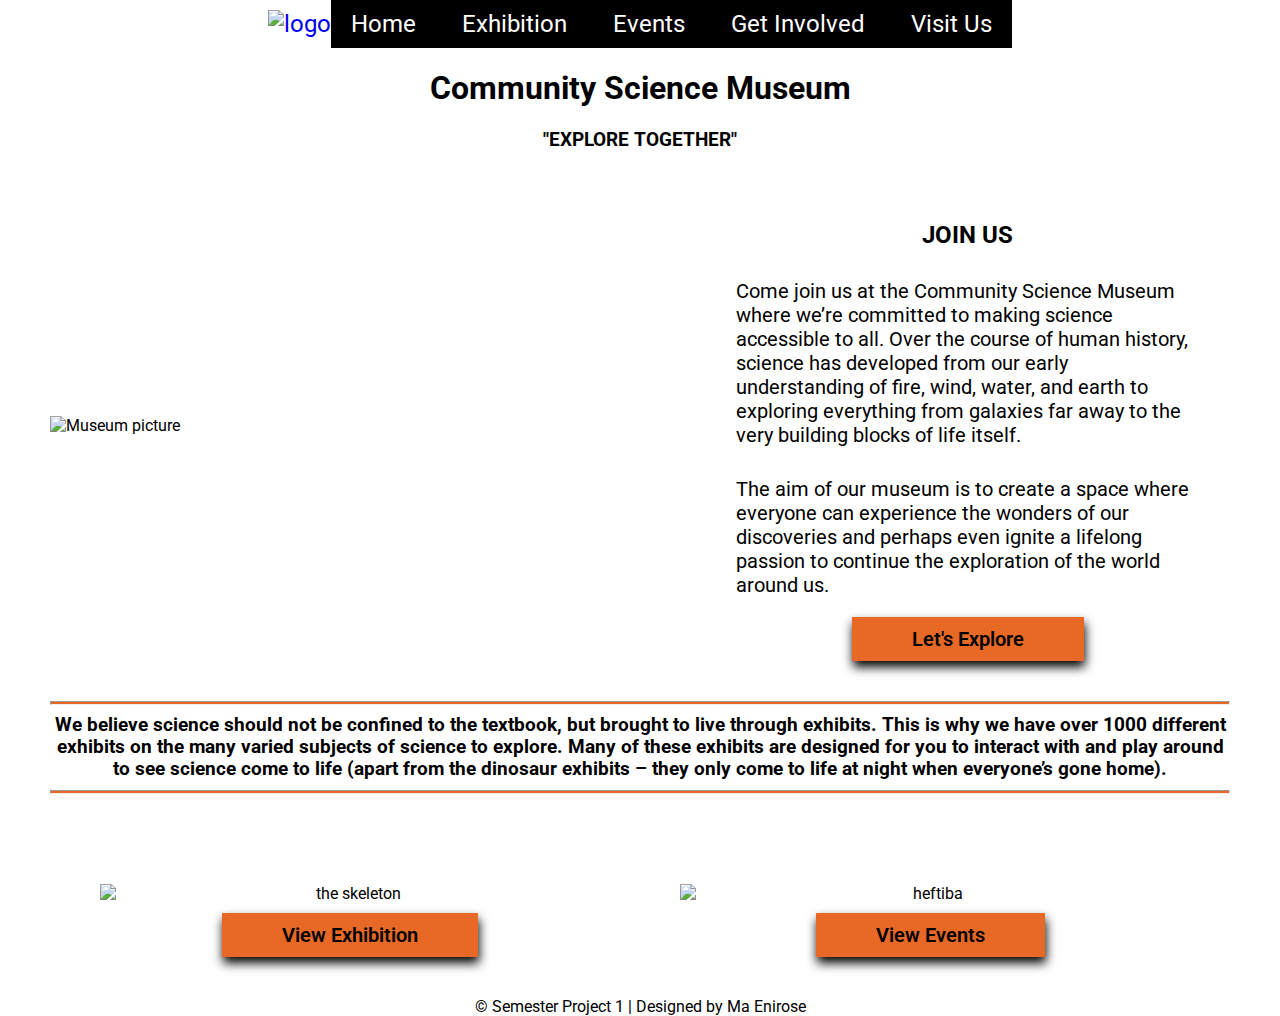
==== index.html @ 89772a0c "create explore page" ====
<!DOCTYPE html>
<html lang="en">
<head>
    <meta charset="UTF-8">
    <meta http-equiv="X-UA-Compatible" content="IE=edge">
    <meta name="viewport" content="width=device-width, initial-scale=1.0">
    <meta name="description" content="Newly opened community science museum for everyone">
    <script src="https://kit.fontawesome.com/b78b269c14.js" crossorigin="anonymous"></script>
    <link rel="preconnect" href="https://fonts.googleapis.com">
    <link rel="preconnect" href="https://fonts.gstatic.com" crossorigin>
    <link href="https://fonts.googleapis.com/css2?family=Noto+Sans:ital,wght@0,700;1,700&family=Roboto:wght@900&display=swap" rel="stylesheet">
    <link rel="stylesheet" href="css/styles.css">
    <title>Community Science Museum | Home</title>
</head>
<body>
    <header>
        <a href="index.html">
            <img src="images/icon-1719742.svg" alt="logo" class="logo">
        </a>
        <input type="checkbox" id="menu-box" />
        <label for="menu-box"><i class="fas fa-bars"></i></label>
        <nav>
            <a href="index.html">
                Home
            </a>
            <a href="exhibition.html">
                Exhibition
            </a>
            <a href="events.html">
                Events
            </a>
            <a href="get.html">
                Get Involved
            </a>
            <a href="visit.html">
                Visit Us
            </a>
        </nav>
    </header>
    <main>
        <div class="logo-name">
            <h1>
                Community Science Museum
            </h1>
            <h3>
                "EXPLORE TOGETHER"
            </h3>
        </div>
        <section class="the-museum">
            <img src="images/scott-webb-102825.jpg" alt="Museum picture">
            <div class="the-museum-info">
                <h2>
                    JOIN US
                </h2>
                <p>
                    Come join us at the Community Science Museum where we’re committed to making science accessible to all. Over the course of human history, science has developed from our early understanding of fire, wind, water, and earth to exploring everything from galaxies far away to the very building blocks of life itself.
                </p>
                <p>
                    The aim of our museum is to create a space where everyone can experience the wonders of our discoveries and perhaps even ignite a lifelong passion to continue the exploration of the world around us.
                </p>
                <a href="explore.html" class="cta">
                    Let's Explore
                </a>
            </div>
        </section>
        <div class="skeleton">
            <h3>
                <hr>
                We believe science should not be confined to the textbook, but brought to live through exhibits. This is why we have over 1000 different exhibits on the many varied subjects of science to explore. Many of these exhibits are designed for you to interact with and play around to see science come to life (apart from the dinosaur exhibits – they only come to life at night when everyone’s gone home).
                <hr>
            </h3>
        </div>
        <section>
            <div class="the-museum2">
                <div class="skeleton1">
                    <img src="images/samuel-zeller-113381.jpg" alt="the skeleton">
                    <a href="exhibition.html" class="cta">
                        View Exhibition
                    </a>
                </div>
                <div class="skeleton2">
                <img src="images/toa-heftiba-412579.jpg" alt="heftiba">
                    <a href="events.html" class="cta">
                        View Events
                    </a>
                </div>
            </div>
        </section>
    </main>
    <footer>
        &copy; Semester Project 1 | Designed by Ma Enirose
    </footer>
</body>
</html>
---- css/styles.css ----
body {
    font-family: -apple-system, BlinkMacSystemFont, 'Segoe UI', Roboto, Oxygen, Ubuntu, Cantarell, 'Open Sans', 'Helvetica Neue', sans-serif;
    margin: 0;
    padding: 0;
}

p {
    font-size: 20px;
    margin: 0px 0px 35px 0px;
}

.logo {
    width: 10vh;
    height: 10vh;
}

nav,
#menu-box {
    display: none;
}

#menu-box:checked ~ nav {
    display: block;
}

a {
    text-decoration: none;
}

header {
    font-size: 1.5rem;
    align-items: center;
}

.menu-label {
    float: right;
}

.fas {
    position: absolute;
    top: 25px;
}

header, .fas {

}

nav {
    position: absolute;
    background: black;
}

nav a {
    display: block;
    color: #fff;
    padding: 10px 20px;
    text-decoration: none;
}

.logo-name {

    text-align: center;
}
/* Home */
.the-museum {
    display: flex;
    flex-direction: column;
    align-items: center;
}

.the-museum img {
    width: 70%;
    padding: 50px;
}

.the-museum-info p {
    text-align: left;
    margin: 30px;
}

.the-museum-info {
    text-align: center;
}

hr {
    height: 2px;
    background-color: #E86826;
}

.cta {
    background-color: #E86826;
    padding: 10px 60px;
    color: black;
    font-size: 20px;
    font-weight: 600;
    box-shadow: 1px 6px 10px black;
    margin-top: 10px;
}

.skeleton {
    text-align: center;
    margin: 50px;
}

.the-museum2 {
    text-align: center;
}

.skeleton1 img, .skeleton2 img {
    width: 330px;
}

.skeleton1, .skeleton2 {
    margin: 40px;
    display: flex;
    flex-direction: column;
    align-items: center;
}


/* Exhibition*/
.exhibition {
    display: flex;
    flex-direction:column;
    align-items: center;
    padding: 50px;
    margin: 50px;
    box-shadow: 10px 16px 15px black;
}

.exhibition img {
    width: 100%;
}

.exhibition-info {
    padding: 5%;
}


/* Footer*/
footer {
    text-align: center;
}

@media (min-width : 768px) {
    nav {
        display: block;
        position: static;
    }

    .fas {
        display: none;
    }

    nav a {
        display: inline-block;
    }

    header {
        display: flex;
        flex-direction: row;
        max-width: 100%;
        justify-content: center;
        align-items: center;
    }

    /* home */

    .the-museum {
        display: grid;
        grid-template-columns: 5fr 4fr;
        margin: 50px;
    }
    
    .the-museum img {
        width: 100%;
        padding: 0;
    }

    .the-museum2 {
        display: flex;
        justify-content: center;
    }

    .skeleton1, .skeleton2 {
        display: flex;
        flex-direction: column;
    }

    /*exhibition*/
    .exhibition {
        display: grid;
        grid-template-columns: 4fr 5fr;
    }
}

@media (min-width : 1200px){
    /*Home*/
    .skeleton1 img, .skeleton2 img {
        width: 500px;
    }
    
}
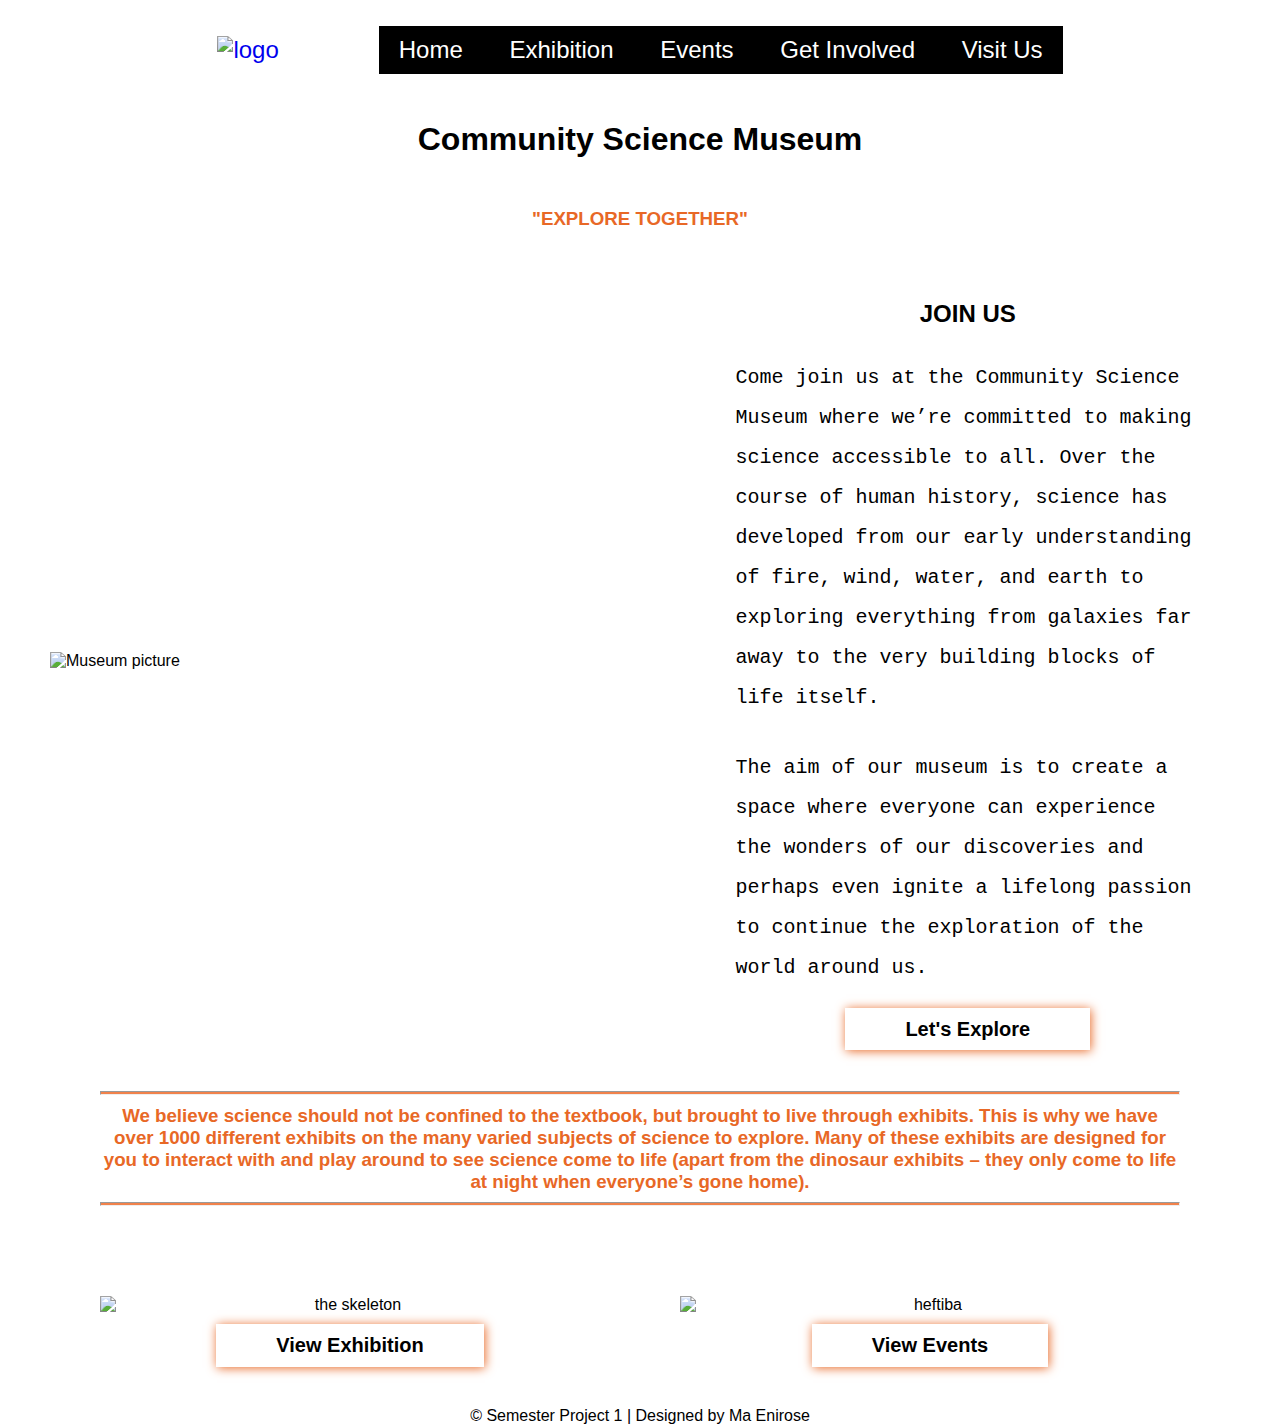
==== commit 8f6e0309: "visit page" ====
--- a/index.html
+++ b/index.html
@@ -18,7 +18,7 @@
             <img src="images/icon-1719742.svg" alt="logo" class="logo">
         </a>
         <input type="checkbox" id="menu-box" />
-        <label for="menu-box"><i class="fas fa-bars"></i></label>
+        <label class="menu-label" for="menu-box"><i class="fas fa-bars"></i></label>
         <nav>
             <a href="index.html">
                 Home
--- a/css/styles.css
+++ b/css/styles.css
@@ -1,5 +1,5 @@
 body {
-    font-family: -apple-system, BlinkMacSystemFont, 'Segoe UI', Roboto, Oxygen, Ubuntu, Cantarell, 'Open Sans', 'Helvetica Neue', sans-serif;
+    font-family: 'Lucida Sans', 'Lucida Sans Regular', 'Lucida Grande', 'Lucida Sans Unicode', Geneva, Verdana, sans-serif;
     margin: 0;
     padding: 0;
 }
@@ -7,6 +7,9 @@
 p {
     font-size: 20px;
     margin: 0px 0px 35px 0px;
+    line-height: 2;
+    font-weight: 500;
+    font-family: 'Courier New', Courier, monospace
 }
 
 .logo {
@@ -34,6 +37,7 @@
 
 .menu-label {
     float: right;
+    padding: 50px;
 }
 
 .fas {
@@ -41,13 +45,11 @@
     top: 25px;
 }
 
-header, .fas {
-
-}
-
 nav {
     position: absolute;
     background: black;
+    right: 0px;
+    top: 55px;
 }
 
 nav a {
@@ -57,8 +59,11 @@
     text-decoration: none;
 }
 
+nav a:hover {
+    color: rgb(241, 130, 75);
+}
+
 .logo-name {
-
     text-align: center;
 }
 /* Home */
@@ -84,18 +89,31 @@
 
 hr {
     height: 2px;
-    background-color: #E86826;
-}
-
+    background-color: rgb(241, 130, 75);
+}
+
+h3 {
+    margin: 50px;
+}
+ /*cta*/
 .cta {
-    background-color: #E86826;
+    background: none;
     padding: 10px 60px;
     color: black;
     font-size: 20px;
     font-weight: 600;
-    box-shadow: 1px 6px 10px black;
+    box-shadow: 1px 1px 10px #E86826;
     margin-top: 10px;
-}
+    transition: ease-out 0,8s;
+    cursor: pointer;
+}
+
+
+.cta:hover {
+    background-color: #E86826;
+}
+
+/*Skeleton*/
 
 .skeleton {
     text-align: center;
@@ -123,19 +141,60 @@
     display: flex;
     flex-direction:column;
     align-items: center;
-    padding: 50px;
-    margin: 50px;
-    box-shadow: 10px 16px 15px black;
+    padding: 30px;
+    margin: 20px 10px;
+    box-shadow: 1px 1px 25px black;
 }
 
 .exhibition img {
     width: 100%;
+    height: 100%;
+    object-fit: cover;
 }
 
 .exhibition-info {
     padding: 5%;
-}
-
+    text-align: center;
+}
+
+.exhibition-info p {
+    text-align: left;
+}
+
+/*Get involved*/
+
+.get {
+    background-image: url(../Images/learn-2405206_1920.jpg);
+    background-size: 100%;
+}
+
+.get h1, h3 {
+    color: #E86826;
+    text-align: center;
+}
+
+.get-involved {
+    align-items: center;
+    padding: 30px;
+    margin: 30px 10px;
+    box-shadow: 1px 1px 15px black;
+    text-align: center;
+}
+
+.get-involved-info p {
+    text-align: left;
+}
+
+/*Visit*/
+.map {
+    margin: 20px;
+    padding: 29px;
+}
+
+.map-info {
+    padding: 5%;
+    text-align: center;
+}
 
 /* Footer*/
 footer {
@@ -164,6 +223,10 @@
         align-items: center;
     }
 
+    .get-involved-info details {
+        display: none;
+    }
+
     /* home */
 
     .the-museum {
@@ -191,6 +254,29 @@
     .exhibition {
         display: grid;
         grid-template-columns: 4fr 5fr;
+        margin: 100px;
+    }
+
+    /*Get Involved*/
+    .get-involved {
+        margin: 100px;
+    }
+
+    
+    /*Visit*/
+    .map {
+    display: flex;
+    flex-direction: row;
+    margin: 20px;
+    padding: 20px;
+    align-items: center;
+    justify-content: center;
+    
+    }
+
+    .map-info {
+    padding: 5%;
+    text-align: center;
     }
 }
 
@@ -200,5 +286,9 @@
         width: 500px;
     }
     
-}
-
+    /*Get involved*/
+    .get-involved {
+        margin: 100px 200px;
+    }
+}
+
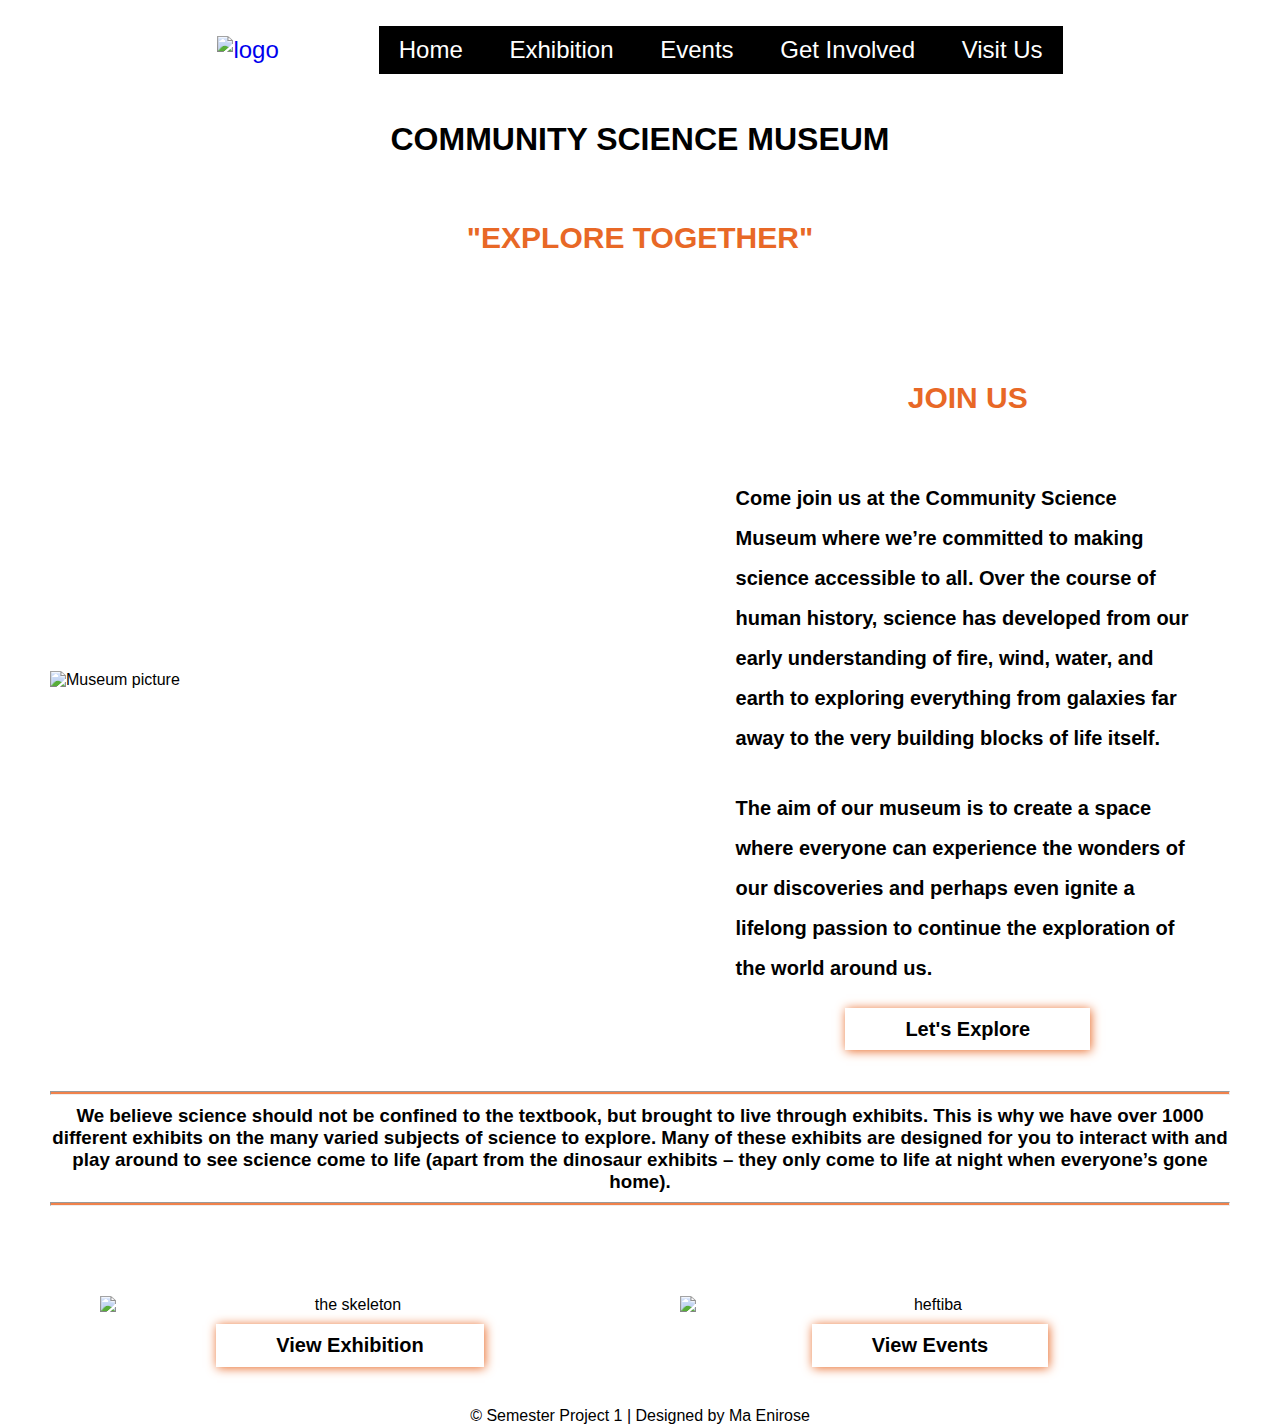
==== commit ffed8357: "create visit  and explore page" ====
--- a/index.html
+++ b/index.html
@@ -40,11 +40,11 @@
     <main>
         <div class="logo-name">
             <h1>
-                Community Science Museum
+                COMMUNITY SCIENCE MUSEUM
             </h1>
-            <h3>
+            <h2>
                 "EXPLORE TOGETHER"
-            </h3>
+            </h2>
         </div>
         <section class="the-museum">
             <img src="images/scott-webb-102825.jpg" alt="Museum picture">
--- a/css/styles.css
+++ b/css/styles.css
@@ -8,8 +8,8 @@
     font-size: 20px;
     margin: 0px 0px 35px 0px;
     line-height: 2;
-    font-weight: 500;
-    font-family: 'Courier New', Courier, monospace
+    font-weight: 800;
+    font-family: Arial, Helvetica, sans-serif
 }
 
 .logo {
@@ -92,10 +92,15 @@
     background-color: rgb(241, 130, 75);
 }
 
-h3 {
+h2 {
+    color: #E86826;
     margin: 50px;
-}
- /*cta*/
+    line-height: 2;
+    font-weight: bolder;
+    font-size: 30px;
+}
+
+/*cta*/
 .cta {
     background: none;
     padding: 10px 60px;
@@ -108,7 +113,6 @@
     cursor: pointer;
 }
 
-
 .cta:hover {
     background-color: #E86826;
 }
@@ -139,7 +143,7 @@
 /* Exhibition*/
 .exhibition {
     display: flex;
-    flex-direction:column;
+    flex-direction: column;
     align-items: center;
     padding: 30px;
     margin: 20px 10px;
@@ -165,11 +169,13 @@
 
 .get {
     background-image: url(../Images/learn-2405206_1920.jpg);
-    background-size: 100%;
-}
-
-.get h1, h3 {
-    color: #E86826;
+    background-size: cover;
+    object-fit: cover;
+    height: 100%;
+}
+
+.get h1, .get h2 {
+    color: #ffffff;
     text-align: center;
 }
 
@@ -182,6 +188,39 @@
 }
 
 .get-involved-info p {
+    text-align: left;
+}
+
+/* Explore */
+.explore-name {
+    background-image: url(../Images/lab-512503_1920.jpg);
+    background-size: cover;
+    object-fit: cover;
+    height: 100%;
+    text-align: center;
+}
+
+.explore {
+    display: flex;
+    flex-direction:column-reverse;
+    align-items: center;
+    padding: 30px;
+    margin: 20px 10px;
+    box-shadow: 1px 1px 25px black;
+}
+
+.explore img {
+    width: 100%;
+    height: 100%;
+    object-fit: cover;
+}
+
+.explore-info {
+    padding: 5%;
+    text-align: center;
+}
+
+.explore-info p {
     text-align: left;
 }
 
@@ -189,6 +228,13 @@
 .map {
     margin: 20px;
     padding: 29px;
+    display: flex;
+    flex-direction: column;
+}
+
+.map1 {
+    width: 300;
+    height: 300px;
 }
 
 .map-info {
@@ -196,25 +242,115 @@
     text-align: center;
 }
 
+.hours {
+    text-align: center;
+}
+
+.about {
+    display: flex;
+    flex-direction: column;
+    flex-wrap: wrap;
+    margin: 30px;
+    padding: 20px;
+}
+
+.about-us {
+    flex: 1;
+    width: 100%;
+    text-align: center;
+    padding: 2%;
+}
+
 /* Footer*/
 footer {
     text-align: center;
 }
 
 @media (min-width : 768px) {
+    /* home */
+    .the-museum {
+        display: grid;
+        grid-template-columns: 5fr 4fr;
+        margin: 50px;
+    }
+    
+    .the-museum img {
+        width: 100%;
+        padding: 0;
+    }
+
+    .the-museum2 {
+        display: flex;
+        justify-content: center;
+    }
+
+    .skeleton1, .skeleton2 {
+        display: flex;
+        flex-direction: column;
+    }
+
+    /*exhibition*/
+    .exhibition {
+        display: grid;
+        grid-template-columns: 4fr 5fr;
+        margin: 100px;
+    }
+
+    /*Get Involved*/
+    .get-involved {
+        margin: 100px;
+    }
+
+    .get h1, .get h2 {
+        padding: 50px;
+    }
+
+    /*Explore*/
+    .explore-name h1, .explore-name h2 {
+        padding: 50px;
+    }
+
+    .explore {
+        display: grid;
+        grid-template-columns: 4fr 5fr;
+        margin: 100px;
+    }
+    
+    /*Visit*/
+    .map {
+    display: flex;
+    flex-direction: row;
+    margin: 20px;
+    padding: 20px;
+    align-items: center;
+    justify-content: center;
+    }
+
+    .map1 {
+        width: 500px;
+        height: 500px;
+    }
+
+    .about {
+        flex-direction: row;
+    }
+}
+
+@media (min-width : 1000px){
+    /*header*/
     nav {
         display: block;
         position: static;
     }
-
+    
     .fas {
         display: none;
     }
-
+    
     nav a {
         display: inline-block;
     }
-
+    
     header {
         display: flex;
         flex-direction: row;
@@ -222,65 +358,8 @@
         justify-content: center;
         align-items: center;
     }
-
-    .get-involved-info details {
-        display: none;
-    }
-
-    /* home */
-
-    .the-museum {
-        display: grid;
-        grid-template-columns: 5fr 4fr;
-        margin: 50px;
-    }
-    
-    .the-museum img {
-        width: 100%;
-        padding: 0;
-    }
-
-    .the-museum2 {
-        display: flex;
-        justify-content: center;
-    }
-
-    .skeleton1, .skeleton2 {
-        display: flex;
-        flex-direction: column;
-    }
-
-    /*exhibition*/
-    .exhibition {
-        display: grid;
-        grid-template-columns: 4fr 5fr;
-        margin: 100px;
-    }
-
-    /*Get Involved*/
-    .get-involved {
-        margin: 100px;
-    }
-
-    
-    /*Visit*/
-    .map {
-    display: flex;
-    flex-direction: row;
-    margin: 20px;
-    padding: 20px;
-    align-items: center;
-    justify-content: center;
-    
-    }
-
-    .map-info {
-    padding: 5%;
-    text-align: center;
-    }
-}
-
-@media (min-width : 1200px){
+    
+
     /*Home*/
     .skeleton1 img, .skeleton2 img {
         width: 500px;
@@ -290,5 +369,14 @@
     .get-involved {
         margin: 100px 200px;
     }
-}
-
+
+    .get h1, .get h2 {
+        padding: 90px;
+    }
+
+    /*Explore*/
+    .explore-name h1, .explore-name h2 {
+        padding: 65px;
+    }
+}
+
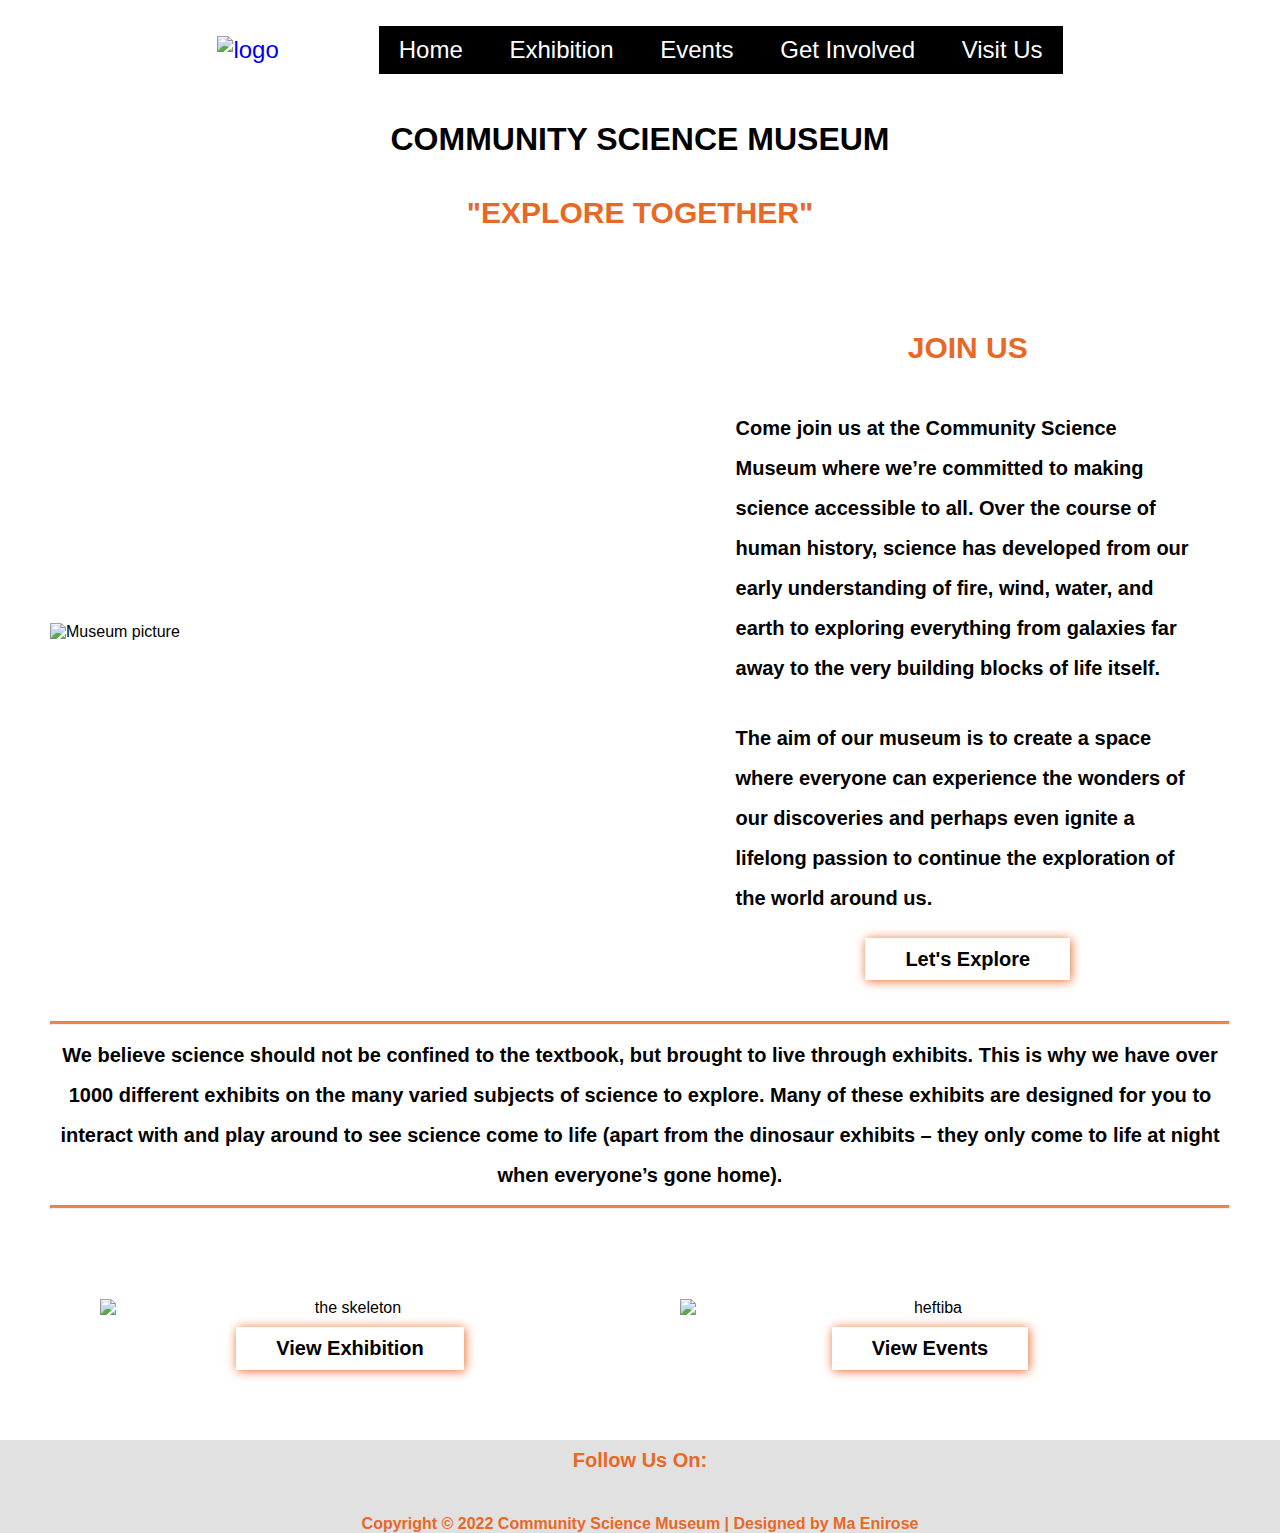
==== commit e924d9b8: "Fixed the footer and some other pages" ====
--- a/index.html
+++ b/index.html
@@ -4,7 +4,7 @@
     <meta charset="UTF-8">
     <meta http-equiv="X-UA-Compatible" content="IE=edge">
     <meta name="viewport" content="width=device-width, initial-scale=1.0">
-    <meta name="description" content="Newly opened community science museum for everyone">
+    <meta name="description" content="Newly opened community science museum for everyone. A place where the whole family can enjoy and learn new things.">
     <script src="https://kit.fontawesome.com/b78b269c14.js" crossorigin="anonymous"></script>
     <link rel="preconnect" href="https://fonts.googleapis.com">
     <link rel="preconnect" href="https://fonts.gstatic.com" crossorigin>
@@ -18,24 +18,26 @@
             <img src="images/icon-1719742.svg" alt="logo" class="logo">
         </a>
         <input type="checkbox" id="menu-box" />
-        <label class="menu-label" for="menu-box"><i class="fas fa-bars"></i></label>
-        <nav>
-            <a href="index.html">
-                Home
-            </a>
-            <a href="exhibition.html">
-                Exhibition
-            </a>
-            <a href="events.html">
-                Events
-            </a>
-            <a href="get.html">
-                Get Involved
-            </a>
-            <a href="visit.html">
-                Visit Us
-            </a>
-        </nav>
+        <label class="menu-label" for="menu-box">
+            <i class="fas fa-bars"></i>
+        </label>
+            <nav>
+                <a href="index.html">
+                    Home
+                </a>
+                <a href="exhibition.html">
+                    Exhibition
+                </a>
+                <a href="events.html">
+                    Events
+                </a>
+                <a href="get.html">
+                    Get Involved
+                </a>
+                <a href="visit.html">
+                    Visit Us
+                </a>
+            </nav>
     </header>
     <main>
         <div class="logo-name">
@@ -88,7 +90,27 @@
         </section>
     </main>
     <footer>
-        &copy; Semester Project 1 | Designed by Ma Enirose
+        <section class="footer-info">
+            <div class="social-media">
+                <div class="social-media-info">
+                    <h3>
+                        Follow Us On:
+                    </h3>
+                    <a href="#" class="facebook">
+                        <i class="fab fa-facebook"></i>
+                    </a>
+                    <a href="#" class="instagram">
+                        <i class="fab fa-instagram-square"></i>
+                    </a>
+                    <a href="#" class="twitter">
+                        <i class="fab fa-twitter-square"></i>
+                    </a>
+                </div>
+            </div>
+            <div class="copyright">
+                Copyright &copy; 2022 Community Science Museum | Designed by Ma Enirose
+            </div>
+        </section>
     </footer>
 </body>
 </html>--- a/css/styles.css
+++ b/css/styles.css
@@ -4,7 +4,7 @@
     padding: 0;
 }
 
-p {
+p, h3 {
     font-size: 20px;
     margin: 0px 0px 35px 0px;
     line-height: 2;
@@ -94,7 +94,6 @@
 
 h2 {
     color: #E86826;
-    margin: 50px;
     line-height: 2;
     font-weight: bolder;
     font-size: 30px;
@@ -103,7 +102,7 @@
 /*cta*/
 .cta {
     background: none;
-    padding: 10px 60px;
+    padding: 10px 40px;
     color: black;
     font-size: 20px;
     font-weight: 600;
@@ -250,7 +249,7 @@
     display: flex;
     flex-direction: column;
     flex-wrap: wrap;
-    margin: 30px;
+    margin: 0 auto;
     padding: 20px;
 }
 
@@ -262,23 +261,29 @@
 }
 
 /* Footer*/
-footer {
-    text-align: center;
+.footer-info {
+    background-color: #E1E1E1;
+    color: #E86826;
+    width: 100vw;
+    margin: 0px auto;
+    text-align: center;
+    font-weight: 900;
+}
+
+.social-media {
+    text-align: center;
+    margin: 30px auto;
+    color: #E86826;
+    display: block;
+}
+
+.social-media a{
+    color: #000000;
+    font-size: 40px;
 }
 
 @media (min-width : 768px) {
     /* home */
-    .the-museum {
-        display: grid;
-        grid-template-columns: 5fr 4fr;
-        margin: 50px;
-    }
-    
-    .the-museum img {
-        width: 100%;
-        padding: 0;
-    }
-
     .the-museum2 {
         display: flex;
         justify-content: center;
@@ -289,13 +294,6 @@
         flex-direction: column;
     }
 
-    /*exhibition*/
-    .exhibition {
-        display: grid;
-        grid-template-columns: 4fr 5fr;
-        margin: 100px;
-    }
-
     /*Get Involved*/
     .get-involved {
         margin: 100px;
@@ -310,12 +308,6 @@
         padding: 50px;
     }
 
-    .explore {
-        display: grid;
-        grid-template-columns: 4fr 5fr;
-        margin: 100px;
-    }
-    
     /*Visit*/
     .map {
     display: flex;
@@ -361,8 +353,25 @@
     
 
     /*Home*/
+    .the-museum {
+        display: grid;
+        grid-template-columns: 5fr 4fr;
+        margin: 50px;
+    }
+    
+    .the-museum img {
+        width: 100%;
+        padding: 0;
+    }
     .skeleton1 img, .skeleton2 img {
         width: 500px;
+    }
+
+    /*exhibition*/
+    .exhibition {
+        display: grid;
+        grid-template-columns: 4fr 5fr;
+        margin: 100px;
     }
     
     /*Get involved*/
@@ -378,5 +387,11 @@
     .explore-name h1, .explore-name h2 {
         padding: 65px;
     }
-}
-
+
+    .explore {
+        display: grid;
+        grid-template-columns: 4fr 5fr;
+        margin: 100px;
+    }
+}
+
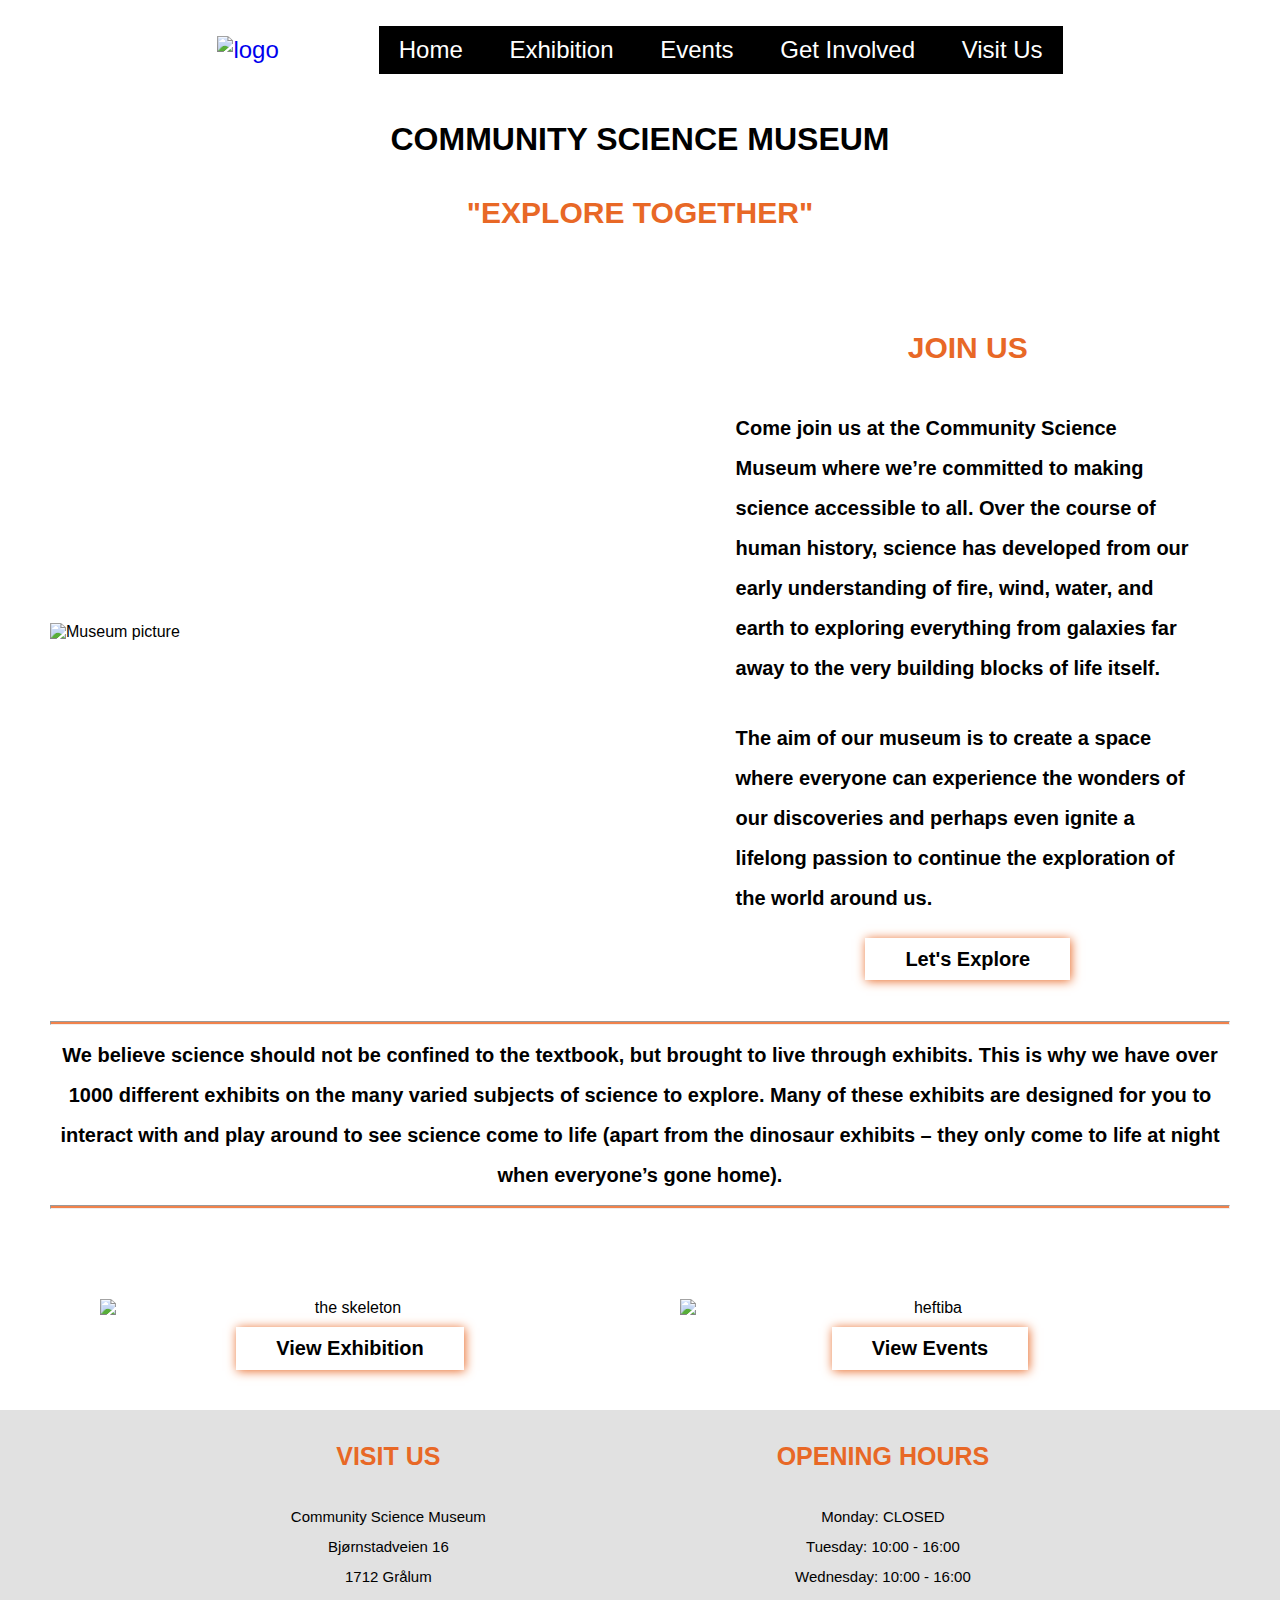
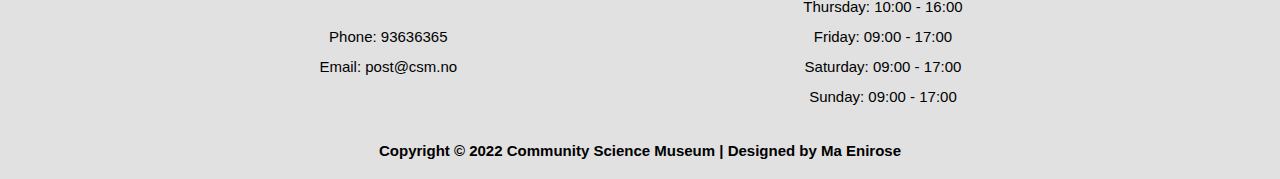
==== commit c4849bc1: "footer correction" ====
--- a/index.html
+++ b/index.html
@@ -90,27 +90,48 @@
         </section>
     </main>
     <footer>
-        <section class="footer-info">
-            <div class="social-media">
-                <div class="social-media-info">
-                    <h3>
-                        Follow Us On:
-                    </h3>
-                    <a href="#" class="facebook">
-                        <i class="fab fa-facebook"></i>
-                    </a>
-                    <a href="#" class="instagram">
-                        <i class="fab fa-instagram-square"></i>
-                    </a>
-                    <a href="#" class="twitter">
-                        <i class="fab fa-twitter-square"></i>
-                    </a>
-                </div>
+        <section class="footer">
+            <div class="footer-location">
+                <h2>
+                    VISIT US
+                </h2>
+                <p>
+                   Community Science Museum
+                   <br> 
+                   Bjørnstadveien 16 
+                   <br>
+                   1712 Grålum
+                   <br>
+                   <br>
+                   Phone: 93636365
+                   <br>
+                   Email: post@csm.no
+                <p>
             </div>
-            <div class="copyright">
-                Copyright &copy; 2022 Community Science Museum | Designed by Ma Enirose
+            <div class="footer-hours">
+                <h2>
+                    OPENING HOURS
+                </h2>
+                <p>
+                    Monday: CLOSED 
+                    <br>
+                    Tuesday: 10:00 - 16:00 
+                    <br> 
+                    Wednesday: 10:00 - 16:00 
+                    <br> 
+                    Thursday: 10:00 - 16:00 
+                    <br> 
+                    Friday: 09:00 - 17:00 
+                    <br> 
+                    Saturday: 09:00 - 17:00 
+                    <br> 
+                    Sunday: 09:00 - 17:00
+                </p>
             </div>
         </section>
+        <div class="copyright">
+            Copyright &copy; 2022 Community Science Museum | Designed by Ma Enirose
+        </div>
     </footer>
 </body>
 </html>--- a/css/styles.css
+++ b/css/styles.css
@@ -261,25 +261,33 @@
 }
 
 /* Footer*/
-.footer-info {
-    background-color: #E1E1E1;
-    color: #E86826;
+.footer {
+    background-color: rgb(225, 225, 225);
+    color: #000000;
     width: 100vw;
     margin: 0px auto;
     text-align: center;
+    display: flex;
+    flex-direction: column;
+    justify-content: space-evenly;
+}
+.footer p {
+    margin: 0px 0px 10px 0px;
+    font-size: 15px;
+    font-weight: 500;
+    font-family: 'Lucida Sans', 'Lucida Sans Regular', 'Lucida Grande', 'Lucida Sans Unicode', Geneva, Verdana, sans-serif;
+}
+
+.footer h2 {
+    font-size: 25px;
+}
+
+.copyright {
+    text-align: center;
     font-weight: 900;
-}
-
-.social-media {
-    text-align: center;
-    margin: 30px auto;
-    color: #E86826;
-    display: block;
-}
-
-.social-media a{
-    color: #000000;
-    font-size: 40px;
+    font-size: 15px;
+    background-color: rgb(225, 225, 225);
+    padding: 20px;
 }
 
 @media (min-width : 768px) {
@@ -324,6 +332,10 @@
     }
 
     .about {
+        flex-direction: row;
+    }
+
+    .footer {
         flex-direction: row;
     }
 }
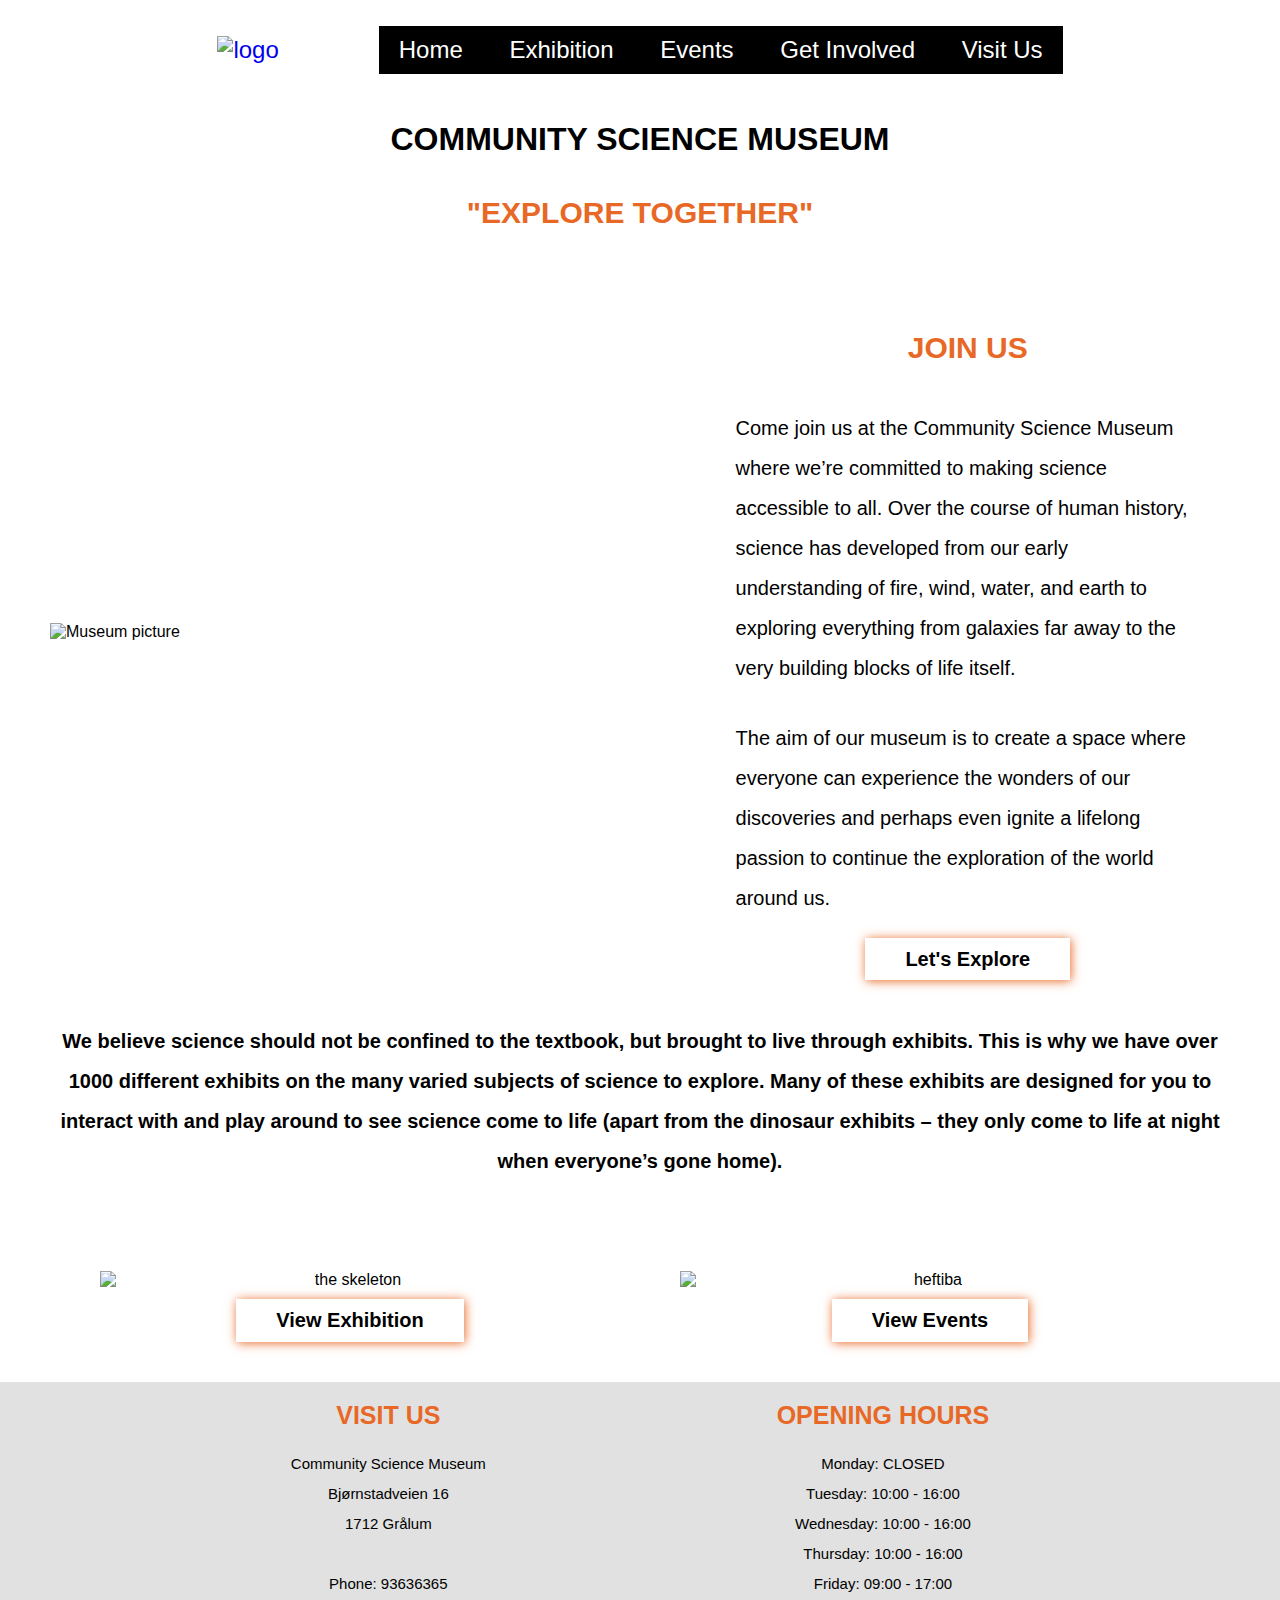
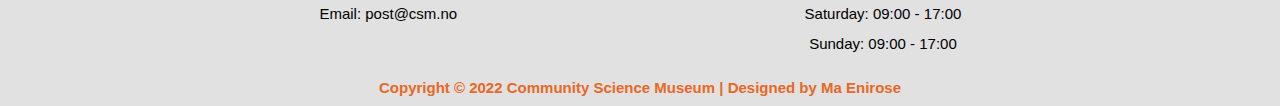
==== commit 884eae02: "checking for final" ====
--- a/index.html
+++ b/index.html
@@ -67,9 +67,7 @@
         </section>
         <div class="skeleton">
             <h3>
-                <hr>
                 We believe science should not be confined to the textbook, but brought to live through exhibits. This is why we have over 1000 different exhibits on the many varied subjects of science to explore. Many of these exhibits are designed for you to interact with and play around to see science come to life (apart from the dinosaur exhibits – they only come to life at night when everyone’s gone home).
-                <hr>
             </h3>
         </div>
         <section>
--- a/css/styles.css
+++ b/css/styles.css
@@ -8,7 +8,6 @@
     font-size: 20px;
     margin: 0px 0px 35px 0px;
     line-height: 2;
-    font-weight: 800;
     font-family: Arial, Helvetica, sans-serif
 }
 
@@ -166,16 +165,8 @@
 
 /*Get involved*/
 
-.get {
-    background-image: url(../Images/learn-2405206_1920.jpg);
-    background-size: cover;
-    object-fit: cover;
-    height: 100%;
-}
-
-.get h1, .get h2 {
-    color: #ffffff;
-    text-align: center;
+.logo-name img {
+    width: 100%;
 }
 
 .get-involved {
@@ -280,6 +271,7 @@
 
 .footer h2 {
     font-size: 25px;
+    line-height: 1;
 }
 
 .copyright {
@@ -287,7 +279,8 @@
     font-weight: 900;
     font-size: 15px;
     background-color: rgb(225, 225, 225);
-    padding: 20px;
+    color: #E86826;
+    padding: 10px;
 }
 
 @media (min-width : 768px) {
@@ -305,10 +298,6 @@
     /*Get Involved*/
     .get-involved {
         margin: 100px;
-    }
-
-    .get h1, .get h2 {
-        padding: 50px;
     }
 
     /*Explore*/
@@ -391,10 +380,6 @@
         margin: 100px 200px;
     }
 
-    .get h1, .get h2 {
-        padding: 90px;
-    }
-
     /*Explore*/
     .explore-name h1, .explore-name h2 {
         padding: 65px;
@@ -407,3 +392,9 @@
     }
 }
 
+@media (min-width : 2000px) {
+    /*Explore*/
+    .explore-name h1, .explore-name h2 {
+        padding: 120px;
+    }
+}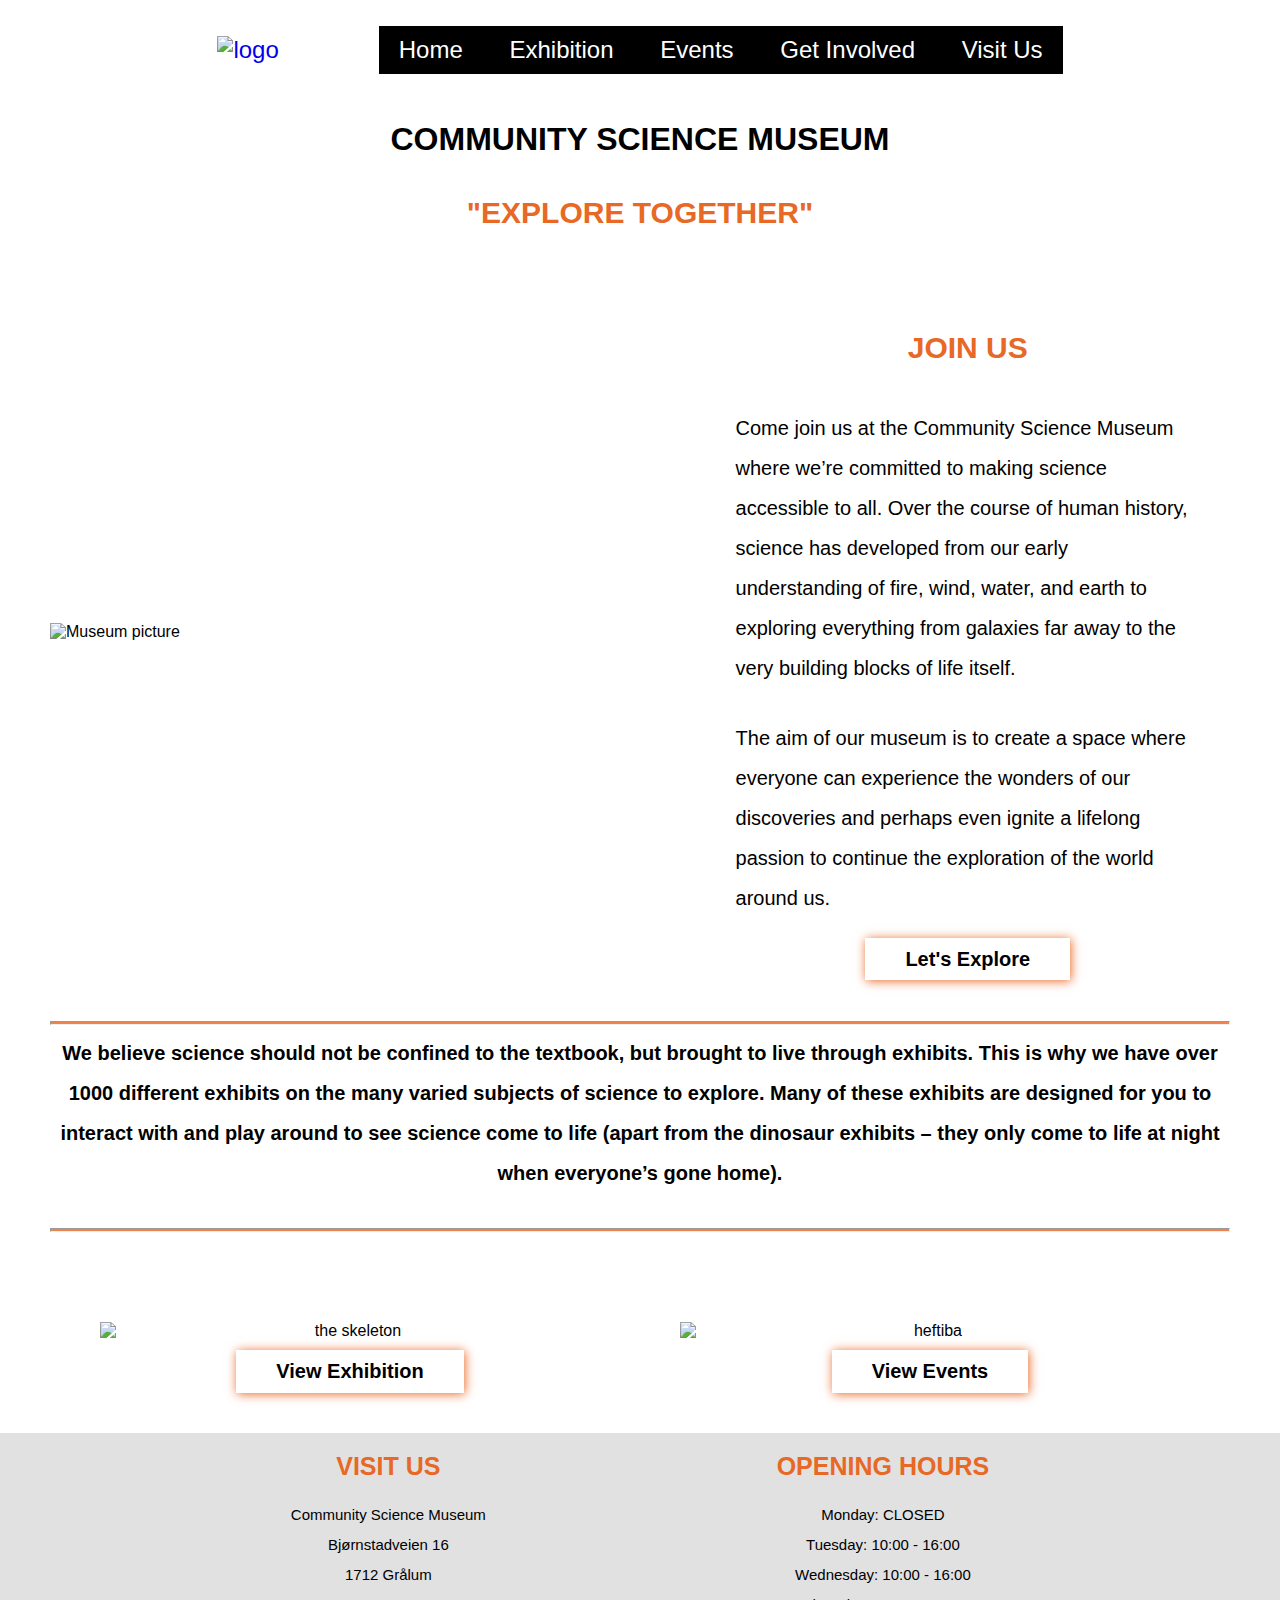
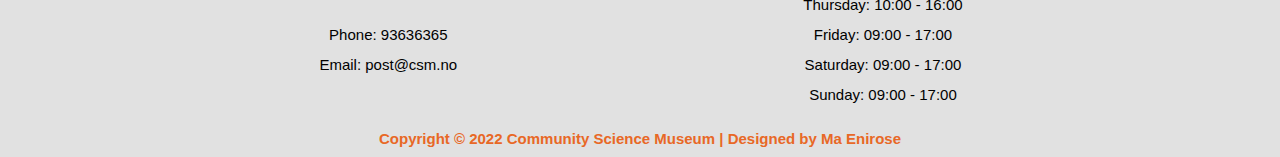
==== commit d3bc0326: "validate on validator" ====
--- a/index.html
+++ b/index.html
@@ -65,12 +65,14 @@
                 </a>
             </div>
         </section>
-        <div class="skeleton">
-            <h3>
-                We believe science should not be confined to the textbook, but brought to live through exhibits. This is why we have over 1000 different exhibits on the many varied subjects of science to explore. Many of these exhibits are designed for you to interact with and play around to see science come to life (apart from the dinosaur exhibits – they only come to life at night when everyone’s gone home).
-            </h3>
-        </div>
         <section>
+            <div class="skeleton">
+                <hr>
+                <h3>
+                    We believe science should not be confined to the textbook, but brought to live through exhibits. This is why we have over 1000 different exhibits on the many varied subjects of science to explore. Many of these exhibits are designed for you to interact with and play around to see science come to life (apart from the dinosaur exhibits – they only come to life at night when everyone’s gone home).
+                </h3>
+                <hr>
+            </div>
             <div class="the-museum2">
                 <div class="skeleton1">
                     <img src="images/samuel-zeller-113381.jpg" alt="the skeleton">
